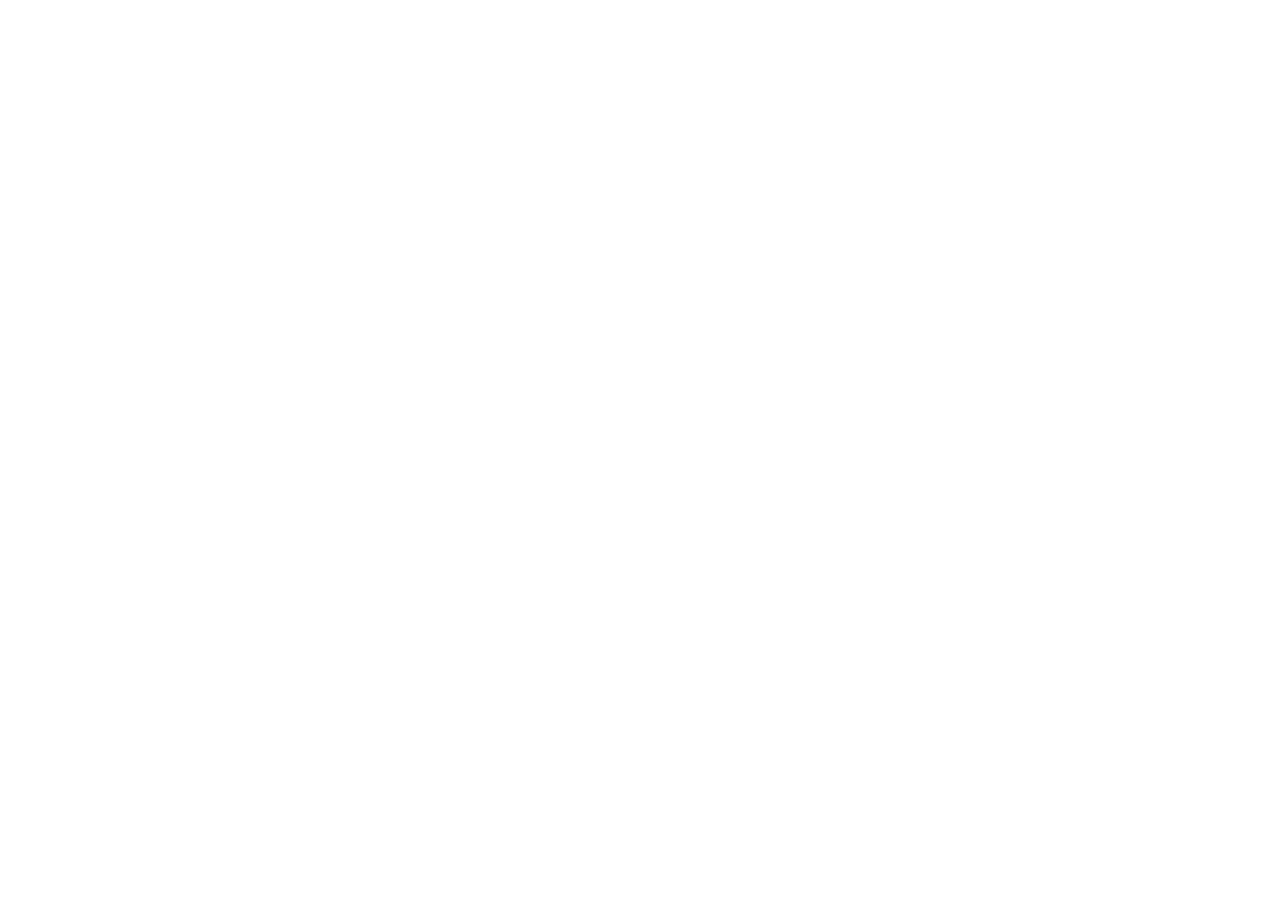
==== index.html @ c849ed37 "Create index.html" ====
<!DOCTYPE html>
<html lang="en">
<head>
    <meta charset="UTF-8">
    <meta name="viewport" content="width=device-width, initial-scale=1.0">
    <meta http-equiv="X-UA-Compatible" content="ie=edge">
    <title>Hello Diego</title>
</head>
<body>
    
</body>
</html>
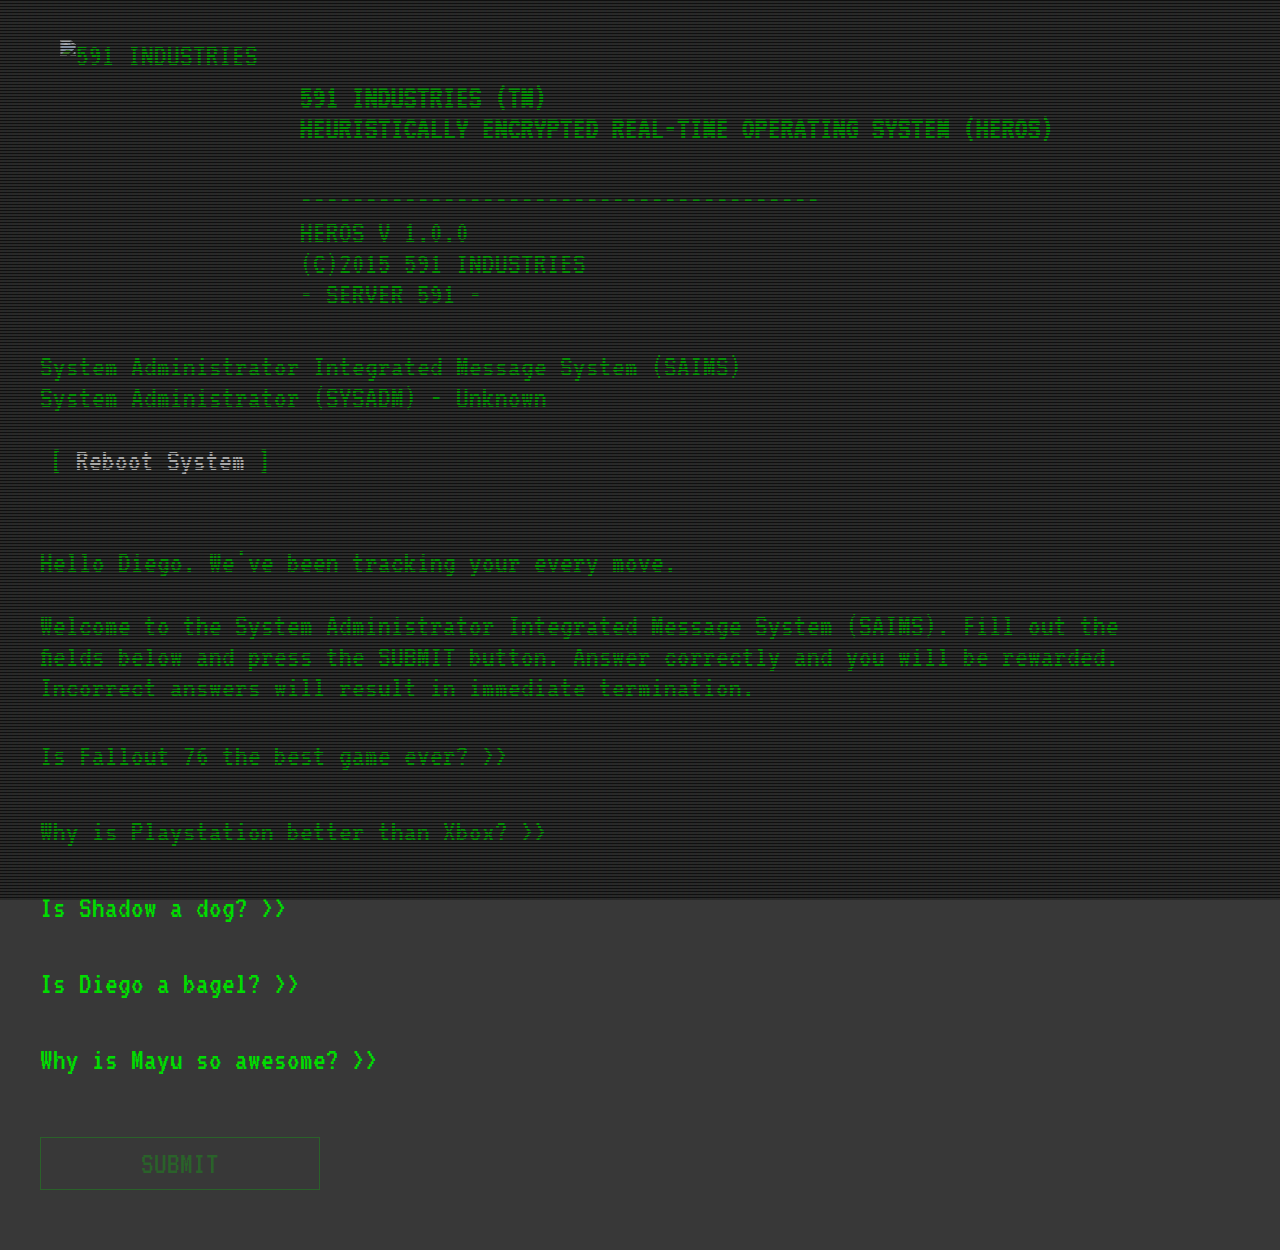
==== commit 8355b535: "updates" ====
--- a/index.html
+++ b/index.html
@@ -1,12 +1,67 @@
 <!DOCTYPE html>
 <html lang="en">
+
 <head>
     <meta charset="UTF-8">
     <meta name="viewport" content="width=device-width, initial-scale=1.0">
     <meta http-equiv="X-UA-Compatible" content="ie=edge">
     <title>Hello Diego</title>
+    <link rel="stylesheet" href="style.css">
 </head>
+
 <body>
-    
+    <div class="overlay"></div>
+    <div class="scanline"></div>
+    <div class="wrapper">
+        <div class="content clearfix">
+
+            <header class="site clearfix">
+                <div class="col one">
+                    <img src="http://www.mackrichardson.com/dev/pixelspace/remote-images/logo-v.jpg"
+                        alt="591 Industries" width="740" height="729" id="logo-v" />
+                </div>
+                <div class="col two">
+                    <h4>591 Industries (tm) <br /> <b>H</b>euristically <b>E</b>ncrypted <b>R</b>eal-Time
+                        <b>O</b>perating <b>S</b>ystem (HEROS)</h4>
+                    <p>----------------------------------------</p>
+                    <p>HEROS v 1.0.0</p>
+                    <p>(c)2015 591 Industries</p>
+                    <p>- Server 591 -</p>
+                </div>
+            </header>
+
+            <p>System Administrator Integrated Message System (SAIMS)</p>
+            <p>System Administrator (SYSADM) - Unknown</p>
+
+            <nav class="site clear">
+                <ul>
+                    <li><a href="." title="">Reboot System</a></li>
+                </ul>
+            </nav>
+
+            <p class="clear"><br /></p>
+
+            <p>Hello Diego. We've been tracking your every move.</p><br />
+
+            <p>Welcome to the System Administrator Integrated Message System (SAIMS). Fill out the fields below and
+                press the SUBMIT button. Answer correctly and you will be rewarded. Incorrect answers will result in immediate termination.
+            </p><br />
+
+            <form action="https://formspree.io/richardson.webdev@gmail.com" method="POST">
+                <input type="hidden" name="_subject" value="Hello Diego" />
+                <input type="hidden" name="_next" value="end.html" />
+                <label>Is Fallout 76 the best game ever? >></label><input type="text" /><br />
+                <label>Why is Playstation better than Xbox? >></label><input type="text" /><br />
+                <label>Is Shadow a dog? >></label><input type="text" /><br />
+                <label>Is Diego a bagel? >></label><input type="text" /><br />
+                <label>Why is Mayu so awesome? >></label><textarea id="text" rows="1"></textarea><br /><br /><br />
+                <input type="submit" value="Submit" />
+            </form>
+        </div>
+    </div>
+    <script src="https://code.jquery.com/jquery-3.4.1.min.js"
+        integrity="sha256-CSXorXvZcTkaix6Yvo6HppcZGetbYMGWSFlBw8HfCJo=" crossorigin="anonymous"></script>
+    <script src="index.js"></script>
 </body>
+
 </html>--- a/style.css
+++ b/style.css
@@ -0,0 +1,289 @@
+@import url(https://fonts.googleapis.com/css?family=VT323);
+
+@keyframes scroll {
+	0% { height: 0 }
+	100% { height: 100%; }
+}
+
+@keyframes type { 
+  from { width: 0; } 
+} 
+
+@keyframes type2 {
+  0%{width: 0;}
+  50%{width: 0;}
+  100%{ width: 100; } 
+} 
+
+@keyframes blink {
+  to{opacity: .0;}
+}
+
+@keyframes scan {
+	from { top: 0 }
+	to { top: 100% }
+}
+
+@keyframes flicker {
+		0% { opacity: 0.15795 }
+		5% { opacity: 0.31511 }
+		10% { opacity: 0.94554 }
+		15% { opacity: 0.2469 }
+		20% { opacity: 0.62031 }
+		25% { opacity: 0.0293 }
+		30% { opacity: 0.00899 }
+		35% { opacity: 0.5344 }
+		40% { opacity: 0.12778 }
+		45% { opacity: 0.52042 }
+		50% { opacity: 0.3823 }
+		55% { opacity: 0.2198 }
+		60% { opacity: 0.9383 }
+		65% { opacity: 0.86615 }
+		70% { opacity: 0.68695 }
+		75% { opacity: 0.55749 }
+		80% { opacity: 0.96984 }
+		85% { opacity: 0.0361 }
+		90% { opacity: 0.24467 }
+		95% { opacity: 0.08351 }
+		100% { opacity: 0.54813 }
+	}
+
+* {
+	box-sizing: border-box;
+	}
+	
+html,
+body {
+	background: #383838;
+	color: #00dd00;
+	font-size: 64.5%;
+	font-size: 1.4em;
+	font-family: 'VT323', Courier;
+	height: 100%;
+	margin: 0;
+	padding: 0;
+}
+
+h1, h2, h3 h4, h5, h6 { 
+	font-weight: normal;
+	margin: 0;
+	text-transform: uppercase;
+}
+
+a {
+	color: white;	
+	text-decoration: none;	
+}
+
+a:hover {
+	color: red;
+}
+
+p { 
+	line-height: 100%;
+	margin: 0; 
+}
+	
+span { animation: blink 1s infinite }
+
+ul {
+	list-style: none;
+}
+
+ul a:before,
+p a:before {
+	color: #00dd00;
+	content: ' [ ';
+}
+
+ul a:after,
+p a:after {
+	color: #00dd00;
+	content: ' ] ';	
+}
+
+header.site {
+	margin: 0 0 40px 0;
+	text-transform: uppercase;
+}
+
+nav.site { 
+	margin: 0 0 40px 0;
+  width: 100%;
+}
+
+nav.site ul {
+	padding: 0;
+}
+
+nav.site ul li {
+	display: inline-block;
+  padding: 0 10px;
+  min-width: 250px;
+  width: auto;
+}
+
+.overlay {
+	height: 1px;
+	position: absolute;
+	top: 0;
+	left: 0;
+	width: 1px;
+}
+
+.overlay:before {
+	background: linear-gradient(#101010 50%, rgba(16, 16, 16, 0.2) 50%), linear-gradient(90deg, rgba(255, 0, 0, 0.03), rgba(0, 255, 0, 0.02), rgba(0, 0, 255, 0.03));
+	background-size: 100% 3px, 6px 100%;
+	content: "";
+	display: block;
+	pointer-events: none;
+	position: fixed;
+		top: 0;
+		right: 0;
+		bottom: 0;
+		left: 0;
+	z-index: 2;
+}
+	
+.overlay:after {
+	animation: flicker 0.30s infinite;
+	background: rgba(16, 16, 16, 0.2);
+	content: "";
+	display: block;
+	pointer-events: none;
+	position: fixed;
+		top: 0;
+		right: 0;
+		bottom: 0;
+		left: 0;
+	z-index: 2;
+}
+
+.col {
+	float: left;
+	padding: 0 20px;
+}
+
+.col.two { width: auto; }
+
+.wrapper {
+  animation: scroll 5s 1;
+  margin: 0;
+  overflow: hidden;
+  padding: 0;
+}
+
+.content { 
+	animation: scroll 3s 1;
+  overflow: hidden;
+	padding: 40px; 
+	position: relative;
+	width: 95%;
+}
+
+#logo-v,#steam {
+	display: block;
+	height: auto;
+	margin: 0 auto;
+	width: 200px;
+}
+
+img.pip-hero {
+	display: block;
+	float: left;
+	height: auto;
+	margin: 5px 10px 5px 0;
+	width: 120px;
+}
+
+form {}
+
+label {
+	clear: left;
+	display: block;
+	float: left;
+	margin-right: 10px;
+	padding-top: 5px;
+}
+
+input[type=text],
+textarea {
+	background: transparent;
+	border: none;
+	color: #00dd00;
+	display: block;
+	float: left;
+	font-family: 'VT323', Courier;
+	font-size: 1.2em;
+	position: relative;
+	width: 80%;
+	z-index: 10
+}
+
+textarea {
+	margin-bottom: 20px;
+	overflow: auto;
+	resize: none;
+}
+
+input[type=text]:focus,
+textarea:focus,
+input[type=submit]:focus,
+a.button:focus {
+	outline: 0;
+}
+
+input[type=submit],
+a.button {
+	background: transparent;
+	border: 1px solid #00dd00;
+	clear: both;
+	color: #00dd00;
+	cursor: hand;
+	display: inline-block;
+	font-family: 'VT323', Courier;
+	font-size: 1em;
+	margin-bottom: 20px;
+	opacity: 0.25;
+	padding: 10px 100px;
+	position: relative;
+	text-decoration: none;
+	text-transform: uppercase;
+	z-index: 10;
+}
+
+input[type=submit]:hover,
+a.button:hover {
+	background: #00dd00;
+	color: #383838;
+	opacity: 0.8;
+}
+
+.expandingArea { position: relative }
+	
+.scanline {
+	animation: scroll 10s 5s infinite;
+	background: -moz-linear-gradient(top,  rgba(0,221,0,0) 0%, rgba(0,221,0,1) 50%, rgba(0,221,0,0) 100%);
+	background: -webkit-linear-gradient(top,  rgba(0,221,0,0) 0%,rgba(0,221,0,1) 50%,rgba(0,221,0,0) 100%);
+	background: linear-gradient(to bottom,  rgba(0,221,0,0) 0%,rgba(0,221,0,1) 50%,rgba(0,221,0,0) 100%);
+	filter: progid:DXImageTransform.Microsoft.gradient( startColorstr='#0000dd00', endColorstr='#0000dd00',GradientType=0 );
+	display: block;
+	height: 20px;
+	opacity: 0.05;
+	position: absolute;
+		left: 0;
+		right: 0;
+		top: -5%;
+	z-index: 2;
+}
+
+.clear {
+	clear: both;
+}
+
+.clearfix {
+  overflow: auto;
+  zoom: 1;
+}
+
+.upper { text-transform: uppercase; }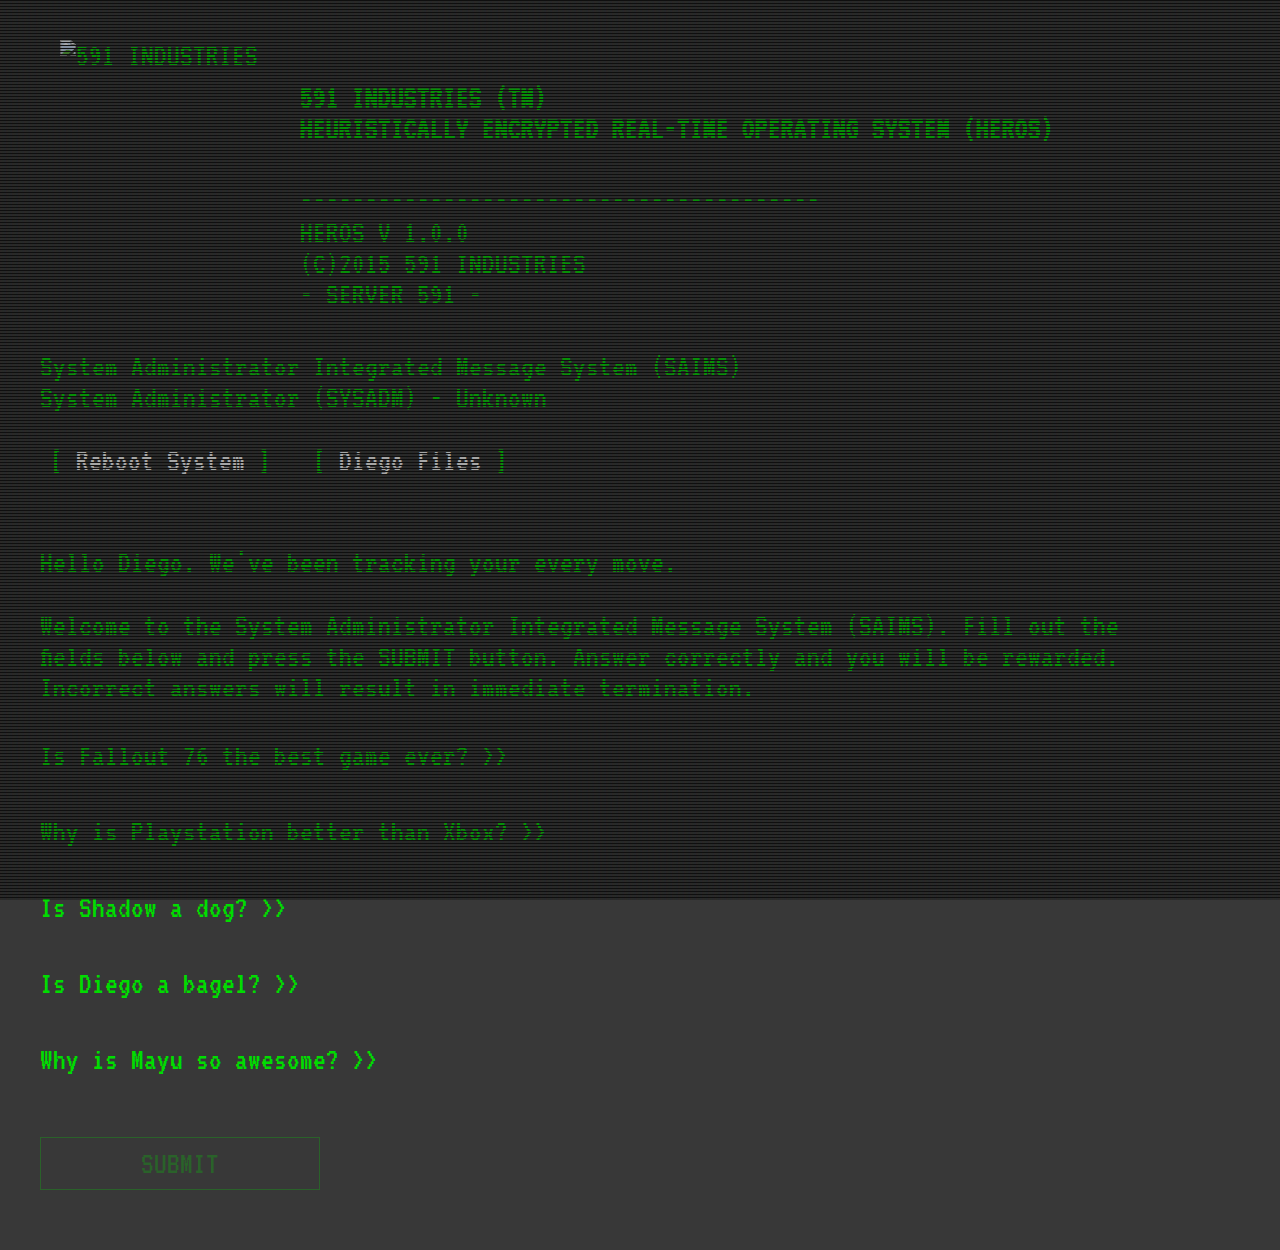
==== commit 39203ca6: "updates" ====
--- a/index.html
+++ b/index.html
@@ -36,6 +36,7 @@
             <nav class="site clear">
                 <ul>
                     <li><a href="." title="">Reboot System</a></li>
+                    <li><a href="files.html" title="">Diego Files</a></li>
                 </ul>
             </nav>
 
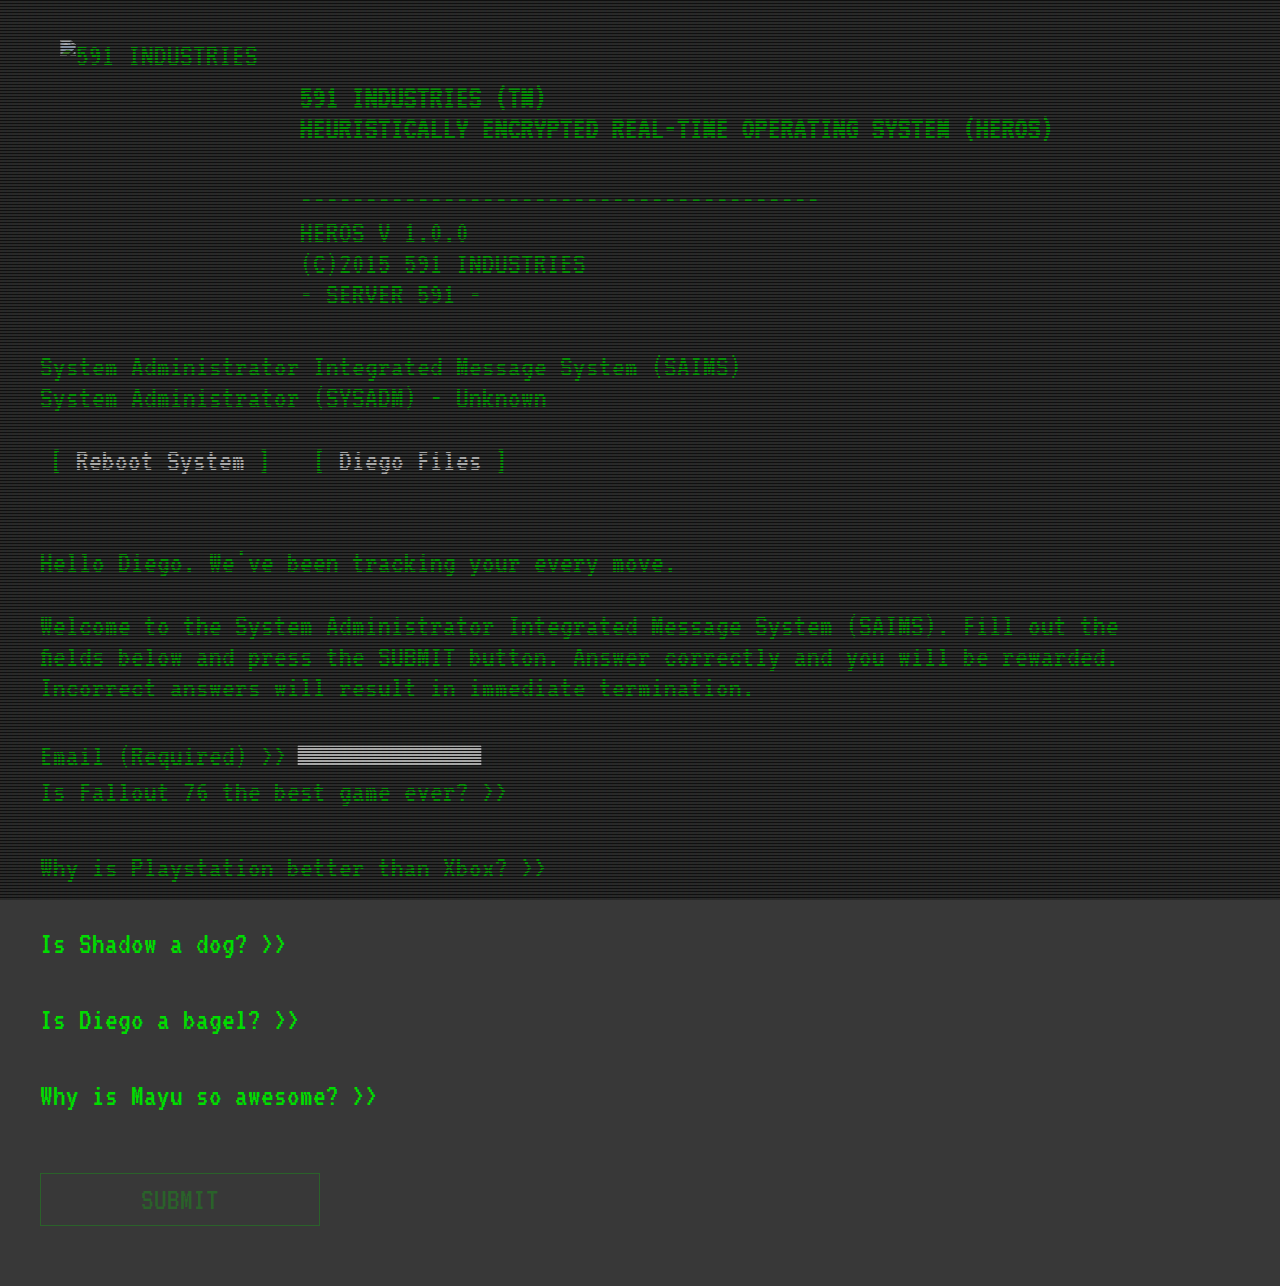
==== commit 4a57abde: "updates" ====
--- a/index.html
+++ b/index.html
@@ -51,11 +51,12 @@
             <form action="https://formspree.io/richardson.webdev@gmail.com" method="POST">
                 <input type="hidden" name="_subject" value="Hello Diego" />
                 <input type="hidden" name="_next" value="end.html" />
-                <label>Is Fallout 76 the best game ever? >></label><input type="text" /><br />
-                <label>Why is Playstation better than Xbox? >></label><input type="text" /><br />
-                <label>Is Shadow a dog? >></label><input type="text" /><br />
-                <label>Is Diego a bagel? >></label><input type="text" /><br />
-                <label>Why is Mayu so awesome? >></label><textarea id="text" rows="1"></textarea><br /><br /><br />
+                <label>Email (Required) >></label><input type="email" name="Email" value="" required />
+                <label>Is Fallout 76 the best game ever? >></label><input type="text" name="q1" /><br />
+                <label>Why is Playstation better than Xbox? >></label><input name="q2" type="text" /><br />
+                <label>Is Shadow a dog? >></label><input type="text" name="q3" /><br />
+                <label>Is Diego a bagel? >></label><input type="text" name="q4" /><br />
+                <label>Why is Mayu so awesome? >></label><textarea id="text" name="q5" rows="1"></textarea><br /><br /><br />
                 <input type="submit" value="Submit" />
             </form>
         </div>
